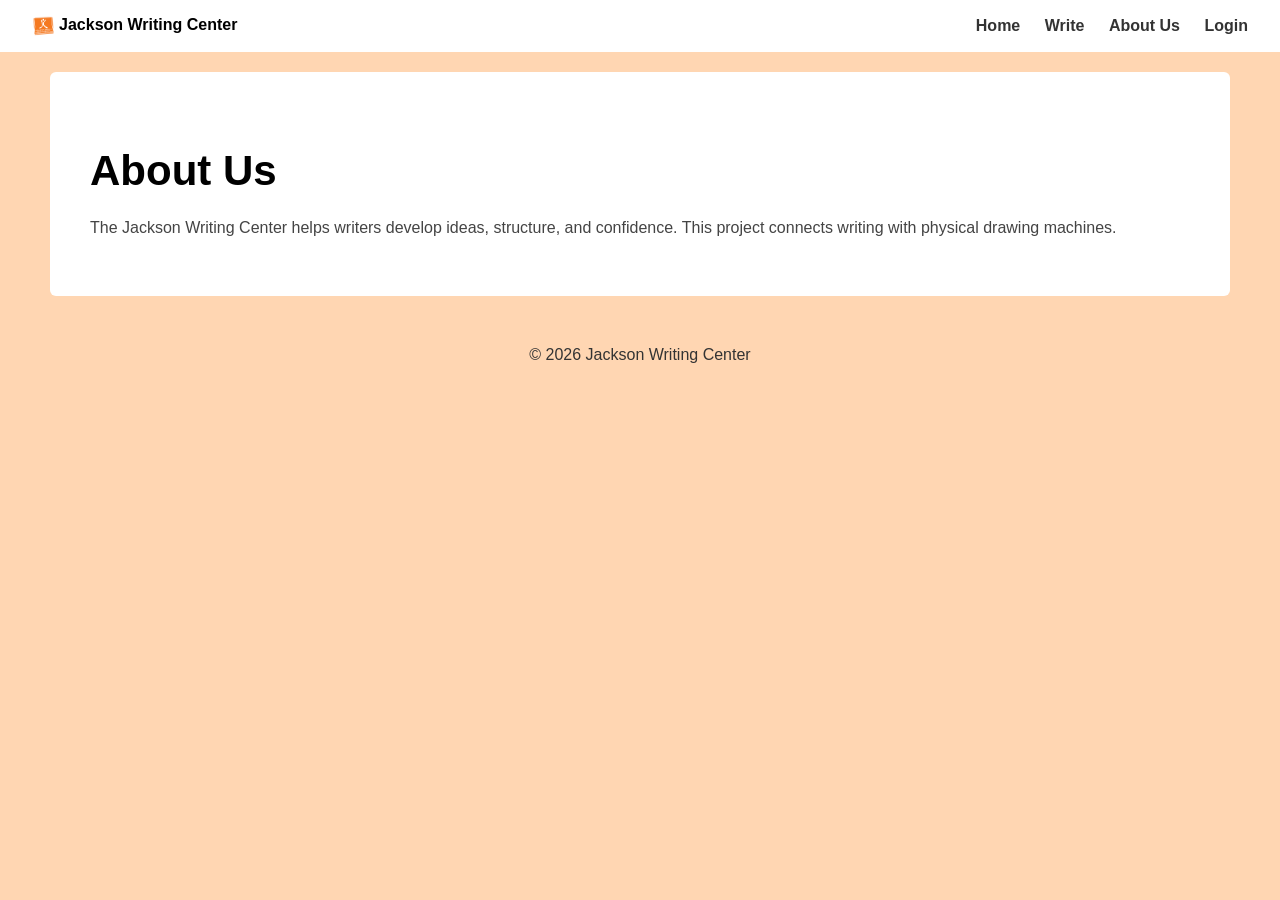
==== about.html @ bb6121fa "separated into different files for js and css" ====
<!DOCTYPE html>
<html lang="en">
<head>
  <meta charset="UTF-8" />
  <meta name="viewport" content="width=device-width, initial-scale=1.0" />
  <link rel="icon" type="image/png" href="images/logo.png" />
  <title>About Us — Jackson Writing Center</title>
  <link rel="stylesheet" href="css/pagestyle.css">
</head>
<body>

  <nav>
    <div class="brand">
      <img src="images/logo.png" alt="Jackson Writing Center Logo" height="20" style="vertical-align: middle"/>
      <strong>Jackson Writing Center</strong>
    </div>
    <div>
      <a href="index.html">Home</a>
      <a href="write.html">Write</a>
      <a href="about.html">About Us</a>
      <a id="authLink" href="login.html">Login</a>
    </div>
  </nav>

  <section id="about" class="page active">
    <h1>About Us</h1>
    <p>
      The Jackson Writing Center helps writers develop ideas, structure, and confidence.
      This project connects writing with physical drawing machines.
    </p>
  </section>

  <footer>
    © 2026 Jackson Writing Center
  </footer>
  <script src="js/script.js"></script>
</body>
</html>
---- css/pagestyle.css ----
body {
    margin: 0;
    font-family: Arial, Helvetica, sans-serif;
    background: #FFD6B2;
}

nav {
    background: white;
    padding: 16px 32px;
    display: flex;
    justify-content: space-between;
    align-items: center;
}

nav a {
    margin-left: 20px;
    text-decoration: none;
    color: #333;
    font-weight: 600;
    cursor: pointer;
}

.page {
    background: white;
    margin: 20px auto;
    max-width: 1100px;
    padding: 40px;
    border-radius: 6px;
    display: none;
}

.active {
    display: block;
}

h1 {
    font-size: 42px;
    margin-bottom: 20px;
}

h2 {
    font-size: 28px;
    margin-bottom: 16px;
}

p {
    line-height: 1.6;
    color: #444;
}

.two-column {
    display: grid;
    grid-template-columns: 1fr 1fr;
    gap: 40px;
    align-items: center;
}

textarea {
    width: 100%;
    height: 200px;
    font-size: 18px;
    padding: 12px;
    border-radius: 6px;
    border: 1px solid #ccc;
    resize: none;
}
.home-image {
    max-width: 400px;
    width: 100%;
    margin: 30px auto;
    display: block;
    border-radius: 8px;
}
.button {
    display: inline-block;
    margin-top: 20px;
    padding: 12px 24px;
    background: black;
    color: white;
    border-radius: 6px;
    text-decoration: none;
    font-weight: 600;
    cursor: pointer;
}
.center {
    text-align: center;
}
.step-bar {
    margin-bottom: 30px;
    font-weight: 600;
}

.step {
    color: #aaa;
}

.step.active {
    color: black;
}

footer {
    text-align: center;
    padding: 30px;
    color: #333;
}
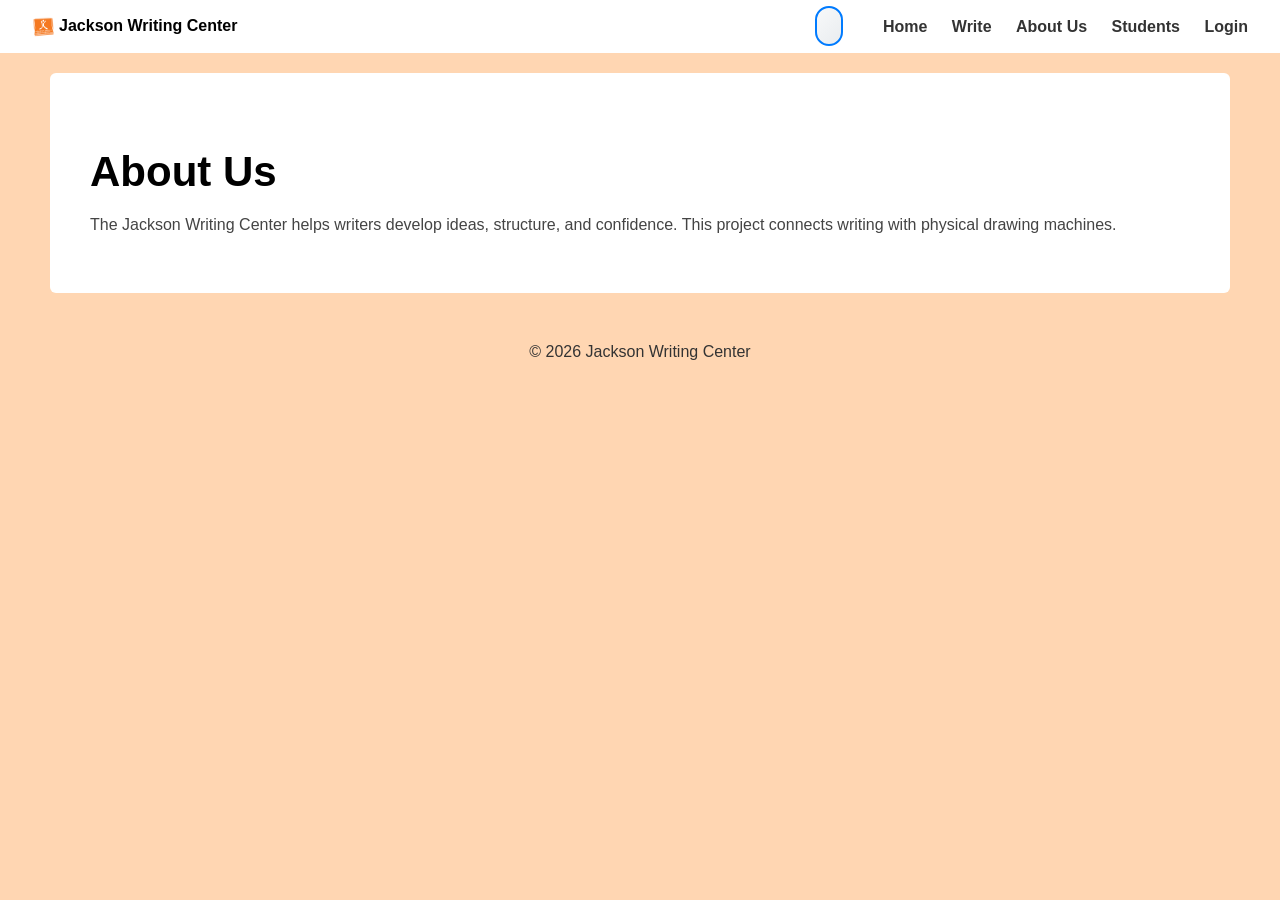
==== commit 3818d972: "Added students page" ====
--- a/about.html
+++ b/about.html
@@ -15,9 +15,11 @@
       <strong>Jackson Writing Center</strong>
     </div>
     <div>
+      <span class="user-student-display"></span>
       <a href="index.html">Home</a>
       <a href="write.html">Write</a>
       <a href="about.html">About Us</a>
+      <a href="students.html">Students</a>
       <a id="authLink" href="login.html">Login</a>
     </div>
   </nav>
--- a/css/pagestyle.css
+++ b/css/pagestyle.css
@@ -32,10 +32,20 @@
 .active {
     display: block;
 }
-
+.user-student-display {
+  color: #333;
+  font-weight: 700;
+  font-size: 1.1em;
+  margin: 0 20px;
+  padding: 8px 12px;
+  background: linear-gradient(135deg, #f8f9fa, #e9ecef);
+  border-radius: 20px;
+  border: 2px solid #007bff;
+  white-space: nowrap;
+}
 h1 {
     font-size: 42px;
-    margin-bottom: 20px;
+    margin-bottom: 15px;
 }
 
 h2 {
@@ -56,13 +66,15 @@
 }
 
 textarea {
+    display: block;
+    font-family: Arial, Helvetica, sans-serif;
     width: 100%;
-    height: 200px;
-    font-size: 18px;
-    padding: 12px;
+    min-height: 100px;
+    padding: 20px;
     border-radius: 6px;
     border: 1px solid #ccc;
-    resize: none;
+    resize: none; 
+    box-sizing: border-box;
 }
 .home-image {
     max-width: 400px;
@@ -70,6 +82,9 @@
     margin: 30px auto;
     display: block;
     border-radius: 8px;
+}
+.button:hover {
+    background: #333;
 }
 .button {
     display: inline-block;
@@ -88,6 +103,9 @@
 .step-bar {
     margin-bottom: 30px;
     font-weight: 600;
+    display: flex;
+    align-items: center;
+    gap: 8px;
 }
 
 .step {
@@ -102,4 +120,259 @@
     text-align: center;
     padding: 30px;
     color: #333;
+}
+/* Students Page Styles */
+.students-list {
+  margin: 20px 0;
+}
+
+.student-item {
+  display: flex;
+  align-items: center;
+  gap: 15px;
+  padding: 15px;
+  margin: 10px 0;
+  background: #f5f5f5;
+  border-radius: 8px;
+  border-left: 4px solid #007bff;
+  cursor: pointer;
+  transition: all 0.2s;
+}
+
+.student-item:hover {
+  background: #e9ecef;
+  transform: translateX(5px);
+}
+
+.student-item.selected {
+  background: #d4edda;
+  border-left-color: #28a745;
+  box-shadow: 0 2px 10px rgba(40, 167, 69, 0.3);
+}
+
+.student-name {
+  flex: 1;
+  font-weight: bold;
+  font-size: 1.1em;
+}
+
+.student-skill {
+  color: #666;
+  font-style: italic;
+}
+
+.student-info {
+  flex: 1;
+}
+
+.student-actions {
+  display: flex;
+  gap: 10px;
+}
+
+.edit-btn, .remove-btn, .history-btn {
+  padding: 8px 12px;
+  border: none;
+  border-radius: 4px;
+  cursor: pointer;
+  font-size: 0.9em;
+}
+
+.edit-btn {
+  background: #007bff;
+  color: white;
+}
+
+.history-btn {
+  background: #ffc107;
+  color: #212529;
+}
+
+.remove-btn {
+  background: #dc3545;
+  color: white;
+}
+
+.history-btn:hover { 
+  background: #e0a800; 
+}
+
+.edit-btn:hover { 
+  background: #0056b3; 
+}
+
+.remove-btn:hover { 
+  background: #c82333; 
+}
+
+.current-student {
+  background: #fff3cd;
+  padding: 15px;
+  border-radius: 8px;
+  margin-bottom: 20px;
+  border: 2px solid #ffc107;
+}
+
+/* Student Popup */
+.popup-overlay {
+  position: fixed;
+  top: 0;
+  left: 0;
+  width: 100%;
+  height: 100%;
+  background: rgba(0,0,0,0.5);
+  display: none;
+  z-index: 1000;
+  justify-content: center;
+  align-items: center;
+}
+
+.popup {
+  background: white;
+  padding: 30px;
+  border-radius: 10px;
+  max-width: 400px;
+  width: 90%;
+  box-shadow: 0 10px 30px rgba(0,0,0,0.3);
+}
+
+.popup h3 {
+  margin-top: 0;
+}
+
+.popup input {
+  width: 100%;
+  padding: 10px;
+  margin: 15px 0;
+  border: 1px solid #ddd;
+  border-radius: 4px;
+  font-size: 16px;
+}
+
+.popup-buttons {
+  display: flex;
+  gap: 10px;
+  justify-content: flex-end;
+}
+
+.popup-btn {
+  padding: 10px 20px;
+  border: none;
+  border-radius: 4px;
+  cursor: pointer;
+  font-size: 16px;
+}
+
+.confirm-btn {
+  background: #28a745;
+  color: white;
+}
+
+.cancel-btn {
+  background: #6c757d;
+  color: white;
+}
+/* History Popup */
+#historyPopup {
+  position: fixed;
+  top: 0;
+  left: 0;
+  width: 100%;
+  height: 100%;
+  background: rgba(0,0,0,0.5);
+  display: none;
+  z-index: 1001;
+  justify-content: center;
+  align-items: center;
+}
+
+.history-list {
+  max-height: 400px;
+  overflow-y: auto;
+  margin: 15px 0;
+  border: 1px solid #ddd;
+  border-radius: 6px;
+  background: #f8f9fa;
+}
+
+.history-item {
+  padding: 12px 15px;
+  border-bottom: 1px solid #eee;
+  cursor: pointer;
+  transition: background 0.2s;
+  display: flex;
+  justify-content: space-between;
+  align-items: center;
+}
+
+.history-item:hover {
+  background: #e9ecef;
+}
+
+.history-item:last-child {
+  border-bottom: none;
+}
+
+.history-item.selected {
+  background: #d4edda;
+  border-left: 4px solid #28a745;
+}
+
+.history-preview {
+  font-size: 0.95em;
+  color: #495057;
+  flex: 1;
+  white-space: nowrap;
+  overflow: hidden;
+  text-overflow: ellipsis;
+  max-width: 300px;
+}
+
+.history-date {
+  font-size: 0.85em;
+  color: #6c757d;
+  white-space: nowrap;
+}
+
+.history-count {
+  background: #007bff;
+  color: white;
+  border-radius: 50%;
+  width: 24px;
+  height: 24px;
+  display: flex;
+  align-items: center;
+  justify-content: center;
+  font-size: 0.8em;
+  font-weight: bold;
+}
+
+/* Confirm Remove Popup */
+#removePopup {
+  position: fixed;
+  top: 0;
+  left: 0;
+  width: 100%;
+  height: 100%;
+  background: rgba(0,0,0,0.5);
+  display: none;
+  z-index: 1002;
+  justify-content: center;
+  align-items: center;
+}
+
+#removePopup .popup {
+  text-align: center;
+  max-width: 350px;
+}
+
+#removePopup .popup h3 {
+  color: #dc3545;
+  margin-bottom: 10px;
+}
+
+.warning-icon {
+  font-size: 3em;
+  color: #ffc107;
+  margin-bottom: 15px;
 }
